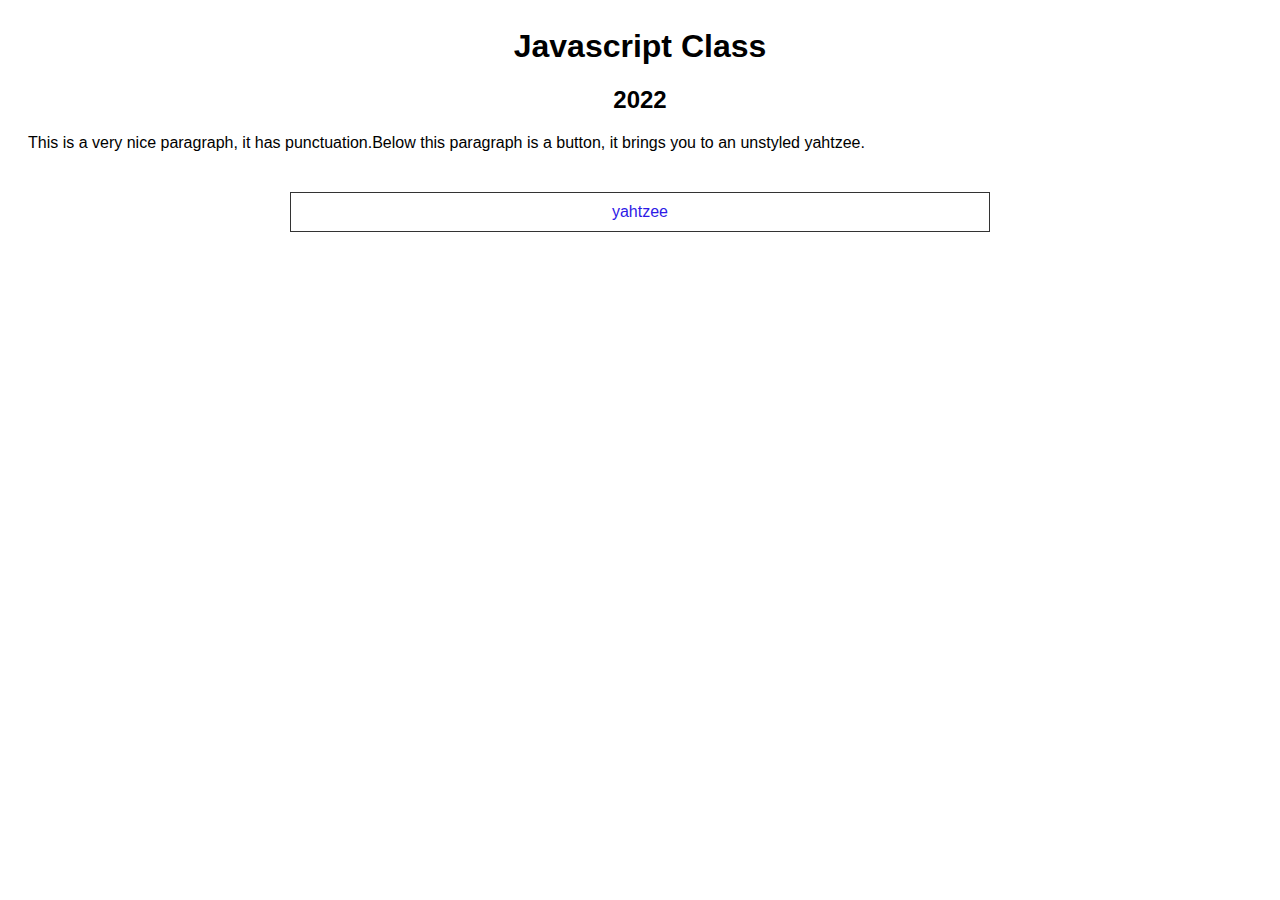
==== index.html @ d353b14e "button" ====
<html>
  <head> 
    <title>Regina OTA JS Class</title>
        <meta name="viewport" content="width=device-width, initial-scale=1">
    <link rel="stylesheet" href="styles.css">
  </head>
  <body>
    <h1>Javascript Class</h1>
    <h2>2022</h2>
    <p>This is a very nice paragraph, it has punctuation.Below this paragraph is a button, it brings you to an unstyled yahtzee.</p>
    <div id="links">
      <a href="/yahtzee/">yahtzee</a>
    </div>
  </body>
</html>
---- styles.css ----
body{
  padding:20px;
  font-family:sans-serif;
}
h1{
  text-align:center;
}
h2{
   text-align:center;
}
#links{
  margin:40px auto;
  max-width:700px;
}
#links > a{
  display:block;
  text-align:center;
  border:1px solid #333;
  padding:10px;
  text-decoration:none;
  color:#2e1ae6;
}

#links > a:hover{
  background:#2e1ae6;
  color:#ffffff;
}
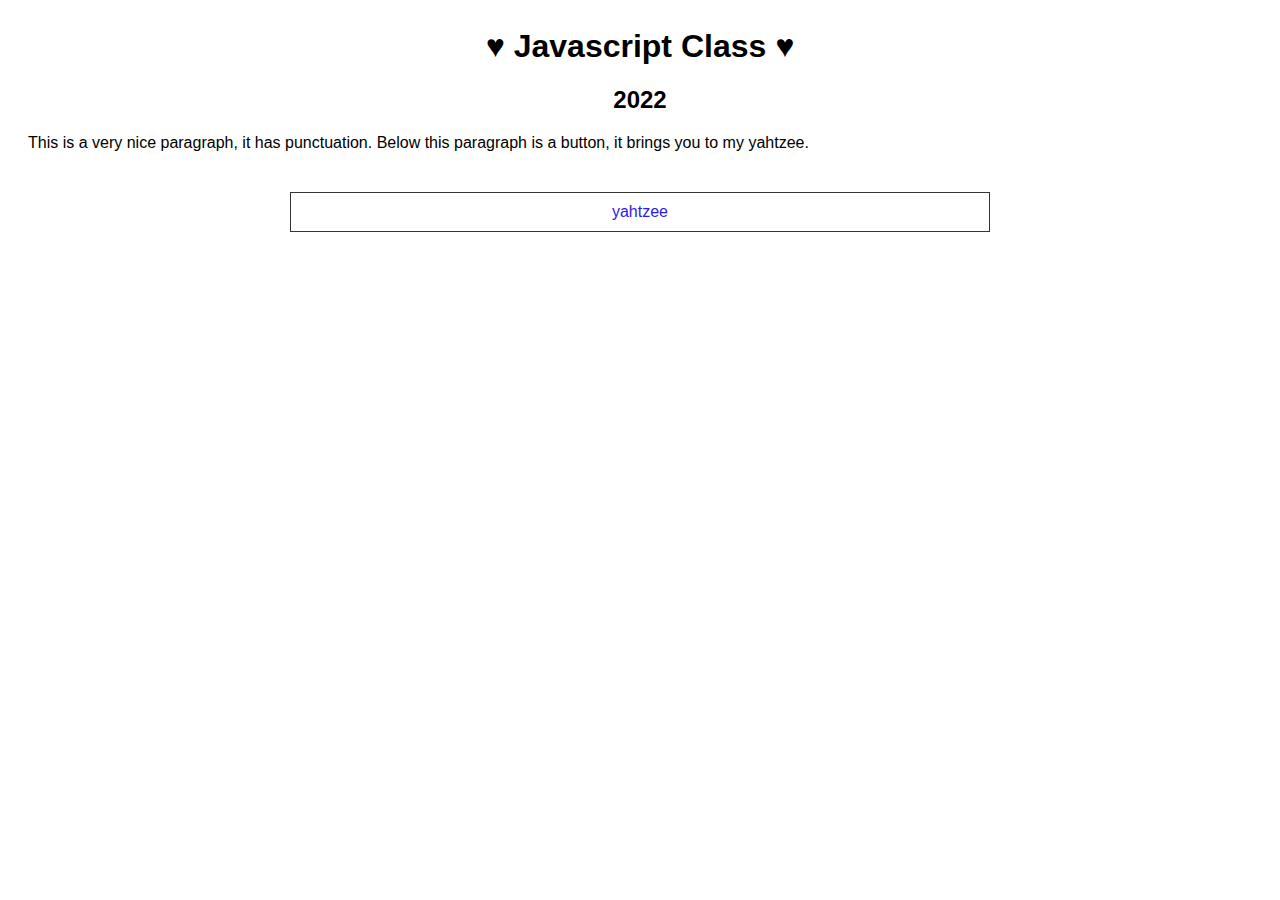
==== commit 89b8df17: "Dice still not rolling, added background. Tried to add toggle.hold but not sure it'll work until die" ====
--- a/index.html
+++ b/index.html
@@ -5,9 +5,9 @@
     <link rel="stylesheet" href="styles.css">
   </head>
   <body>
-    <h1>Javascript Class</h1>
+    <h1>&#9829 Javascript Class &#9829</h1>
     <h2>2022</h2>
-    <p>This is a very nice paragraph, it has punctuation.Below this paragraph is a button, it brings you to an unstyled yahtzee.</p>
+    <p>This is a very nice paragraph, it has punctuation. Below this paragraph is a button, it brings you to my yahtzee.</p>
     <div id="links">
       <a href="/yahtzee/">yahtzee</a>
     </div>
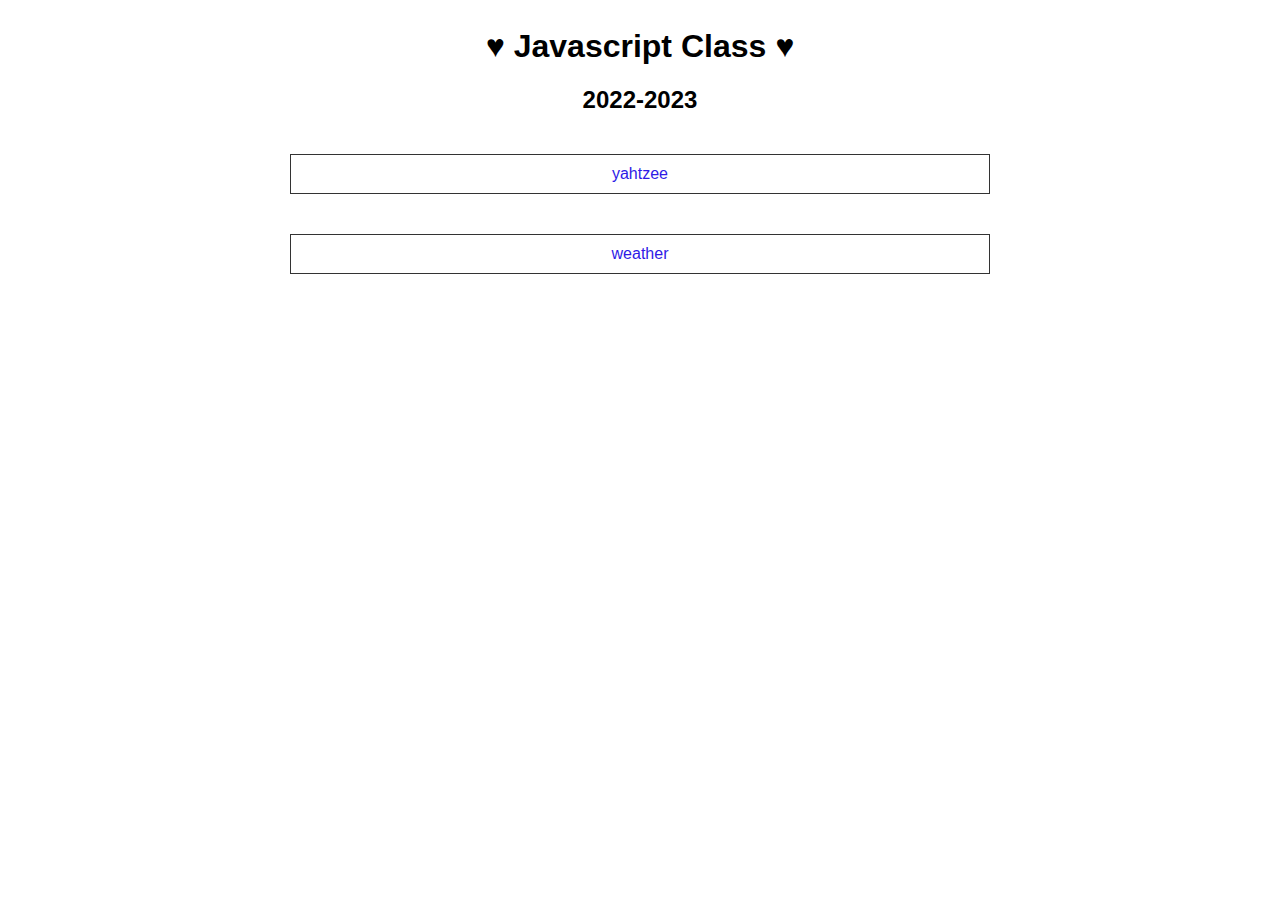
==== commit 37cd1c76: "weather updates" ====
--- a/index.html
+++ b/index.html
@@ -6,10 +6,12 @@
   </head>
   <body>
     <h1>&#9829 Javascript Class &#9829</h1>
-    <h2>2022</h2>
-    <p>This is a very nice paragraph, it has punctuation. Below this paragraph is a button, it brings you to my yahtzee.</p>
+    <h2>2022-2023</h2>
     <div id="links">
       <a href="/yahtzee/">yahtzee</a>
     </div>
+    <div id="links">
+      <a href="/weather/">weather</a>
+    </div>
   </body>
 </html>